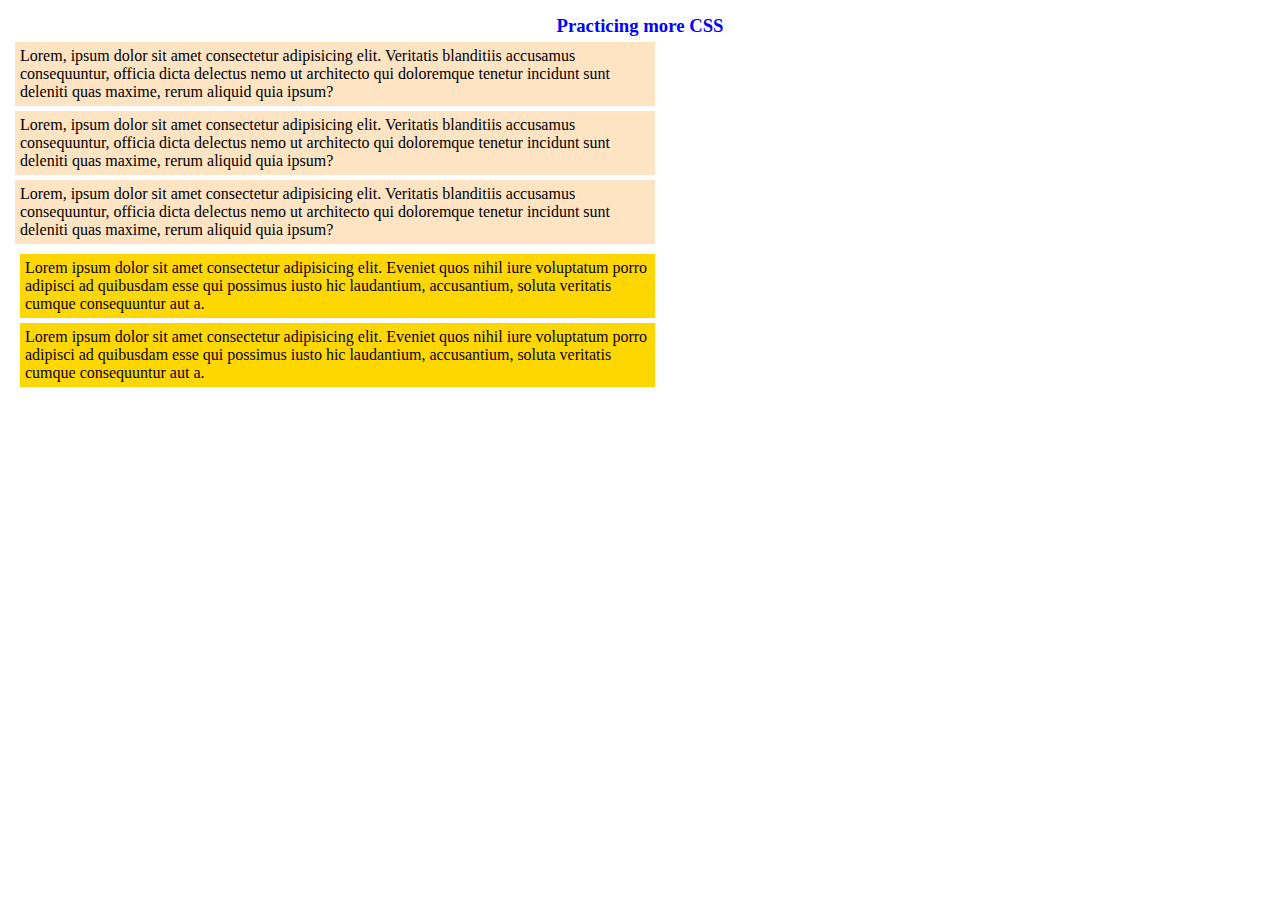
==== selectors.html @ a79a349a "Selectors" ====
<!DOCTYPE html>
<html lang="en">
<head>
    <meta charset="UTF-8">
    <meta name="viewport" content="width=device-width, initial-scale=1.0">
    <title>Selector Practice</title>
    <link rel="stylesheet" href="Styles/selector.css">
</head>
<body>
    <h3>Practicing more CSS</h3>
    <P>Lorem, ipsum dolor sit amet consectetur adipisicing elit. Veritatis blanditiis accusamus consequuntur, officia dicta delectus nemo ut architecto qui doloremque tenetur incidunt sunt deleniti quas maxime, rerum aliquid quia ipsum?</P>
    <P>Lorem, ipsum dolor sit amet consectetur adipisicing elit. Veritatis blanditiis accusamus consequuntur, officia dicta delectus nemo ut architecto qui doloremque tenetur incidunt sunt deleniti quas maxime, rerum aliquid quia ipsum?</P>
    <P>Lorem, ipsum dolor sit amet consectetur adipisicing elit. Veritatis blanditiis accusamus consequuntur, officia dicta delectus nemo ut architecto qui doloremque tenetur incidunt sunt deleniti quas maxime, rerum aliquid quia ipsum?</P>
    <div>
        <p id="dp1">Lorem ipsum dolor sit amet consectetur adipisicing elit. Eveniet quos nihil iure voluptatum porro adipisci ad quibusdam esse qui possimus iusto hic laudantium, accusantium, soluta veritatis cumque consequuntur aut a.</p>
        <p id="dp2">Lorem ipsum dolor sit amet consectetur adipisicing elit. Eveniet quos nihil iure voluptatum porro adipisci ad quibusdam esse qui possimus iusto hic laudantium, accusantium, soluta veritatis cumque consequuntur aut a.</p>
    </div>
</body>
</html>
---- Styles/selector.css ----
*{
    margin: 0;
    padding: 5px;
}
h3{
    color: blue;
    text-align: center;
}
p{
    width: 50%;
    background-color: bisque;
    margin-bottom: 5px;
    margin-left: 5px;
}
#dp1,#dp2{
    color: rgb(11, 1, 20);
    background-color: gold;
}
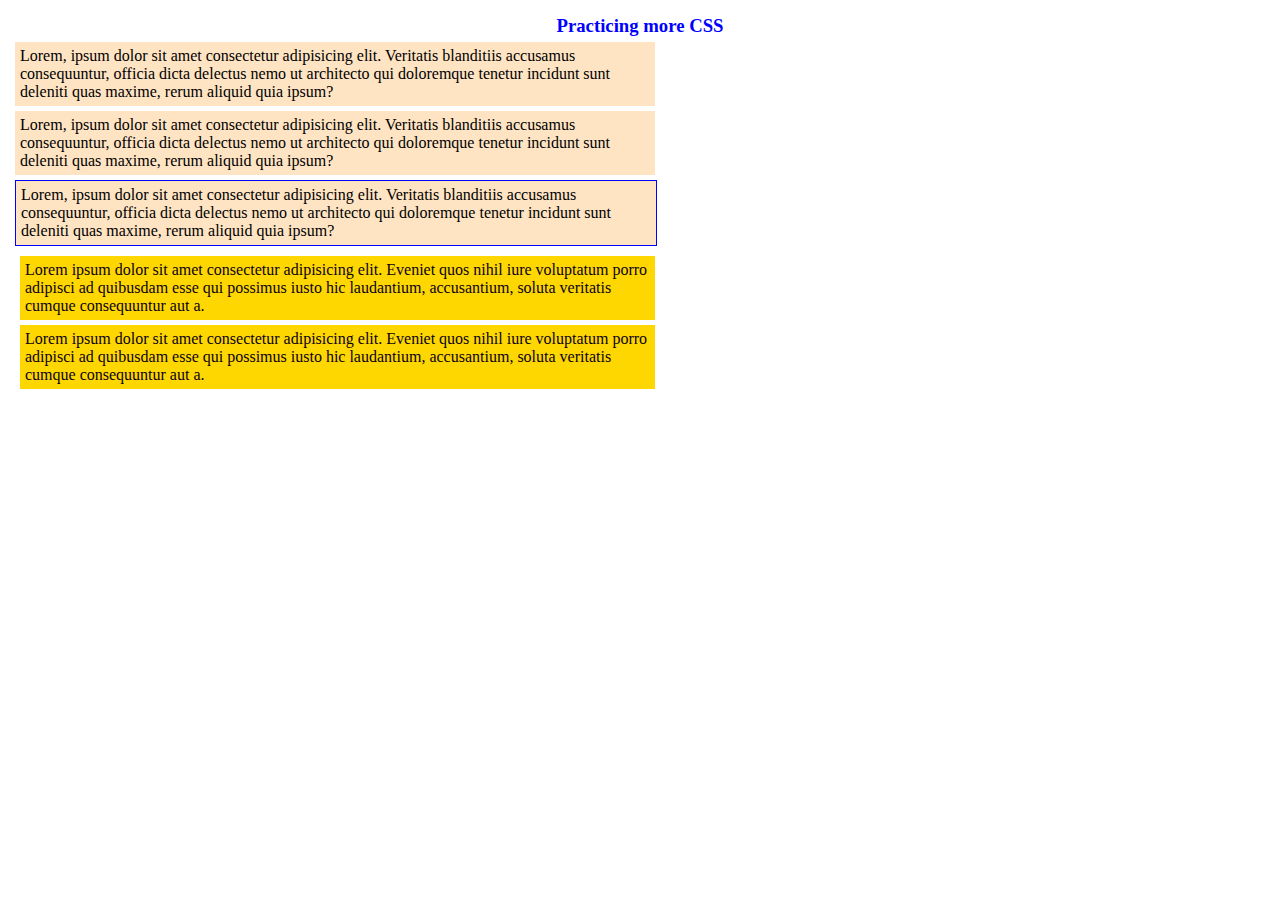
==== commit 652cbfe9: "small changes" ====
--- a/selectors.html
+++ b/selectors.html
@@ -10,7 +10,7 @@
     <h3>Practicing more CSS</h3>
     <P>Lorem, ipsum dolor sit amet consectetur adipisicing elit. Veritatis blanditiis accusamus consequuntur, officia dicta delectus nemo ut architecto qui doloremque tenetur incidunt sunt deleniti quas maxime, rerum aliquid quia ipsum?</P>
     <P>Lorem, ipsum dolor sit amet consectetur adipisicing elit. Veritatis blanditiis accusamus consequuntur, officia dicta delectus nemo ut architecto qui doloremque tenetur incidunt sunt deleniti quas maxime, rerum aliquid quia ipsum?</P>
-    <P>Lorem, ipsum dolor sit amet consectetur adipisicing elit. Veritatis blanditiis accusamus consequuntur, officia dicta delectus nemo ut architecto qui doloremque tenetur incidunt sunt deleniti quas maxime, rerum aliquid quia ipsum?</P>
+    <P class="Third_para">Lorem, ipsum dolor sit amet consectetur adipisicing elit. Veritatis blanditiis accusamus consequuntur, officia dicta delectus nemo ut architecto qui doloremque tenetur incidunt sunt deleniti quas maxime, rerum aliquid quia ipsum?</P>
     <div>
         <p id="dp1">Lorem ipsum dolor sit amet consectetur adipisicing elit. Eveniet quos nihil iure voluptatum porro adipisci ad quibusdam esse qui possimus iusto hic laudantium, accusantium, soluta veritatis cumque consequuntur aut a.</p>
         <p id="dp2">Lorem ipsum dolor sit amet consectetur adipisicing elit. Eveniet quos nihil iure voluptatum porro adipisci ad quibusdam esse qui possimus iusto hic laudantium, accusantium, soluta veritatis cumque consequuntur aut a.</p>
--- a/Styles/selector.css
+++ b/Styles/selector.css
@@ -15,4 +15,7 @@
 #dp1,#dp2{
     color: rgb(11, 1, 20);
     background-color: gold;
+}
+.Third_para{
+border:1px solid blue;
 }